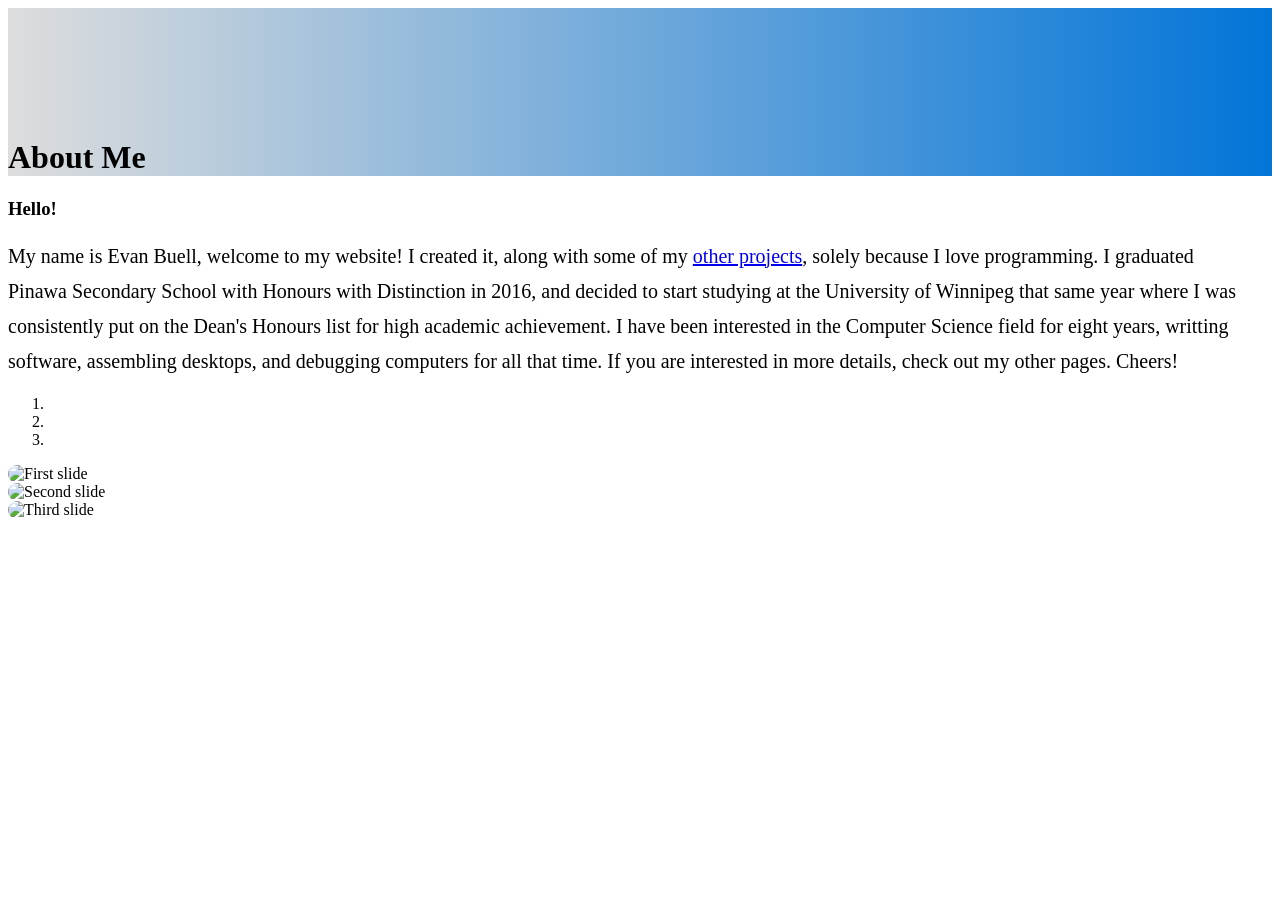
==== about.html @ b25cc531 "fix more formatting" ====
<!DOCTYPE html>
<head>
    <meta charset="UTF-8">
    <meta name="viewport" content="width=device-width, initial-scale=1, minimum-scale=1">
    <title>Evan Buell - About</title>
    <link rel="icon" href="assets/images/tab-icon.png">

    <link rel="stylesheet" href="bootstrap/css/bootstrap.min.css">
    <link rel="stylesheet" href="bootstrap/css/bootstrap-extended.css">
    <link rel="stylesheet" href="Styles.css">
    <script src="bootstrap/js/jquery-3.3.1.slim.min.js"></script>
    <script src="bootstrap/js/popper.min.js"></script>
    <script src="bootstrap/js/bootstrap.min.js"></script>
    <script src="Navbar.js"></script>
</head>

<body>

    <div id="header"></div>
    
    <div style="background-image: linear-gradient(to right, #DDD, #0275d8); padding-top: 110px;">
        <div class="float-xl-middle p-4 text-right text-dark" style="max-width: 15in;">
            <h1 class="font-weight-bold text-light display-3 ml-2 py-5">
                About Me
            </h1>
        </div>
    </div>


    <div class="float-xl-middle text-dark flex-row d-flex justify-content-center pt-4" style="width: 100%; background-color: rgba(255, 255, 255, 0.92);">
        <div class="mx-3" style="max-width: 13in;">
            <h3 class="font-weight-bold text-center">Hello!</h3>
            <text class="double-text-spacing" style="font-size: 20px;">
                My name is Evan Buell, welcome to my website! I created it, along with some of my 
                <a href="projects.html">other projects</a>,
                solely because I love programming. I graduated Pinawa Secondary School with Honours with Distinction in 2016, and decided to start studying
                at the University of Winnipeg that same year where I was consistently put on the Dean's Honours list for high academic achievement.
                I have been interested in the Computer Science field for eight years, writting software, assembling desktops, and debugging computers
                for all that time. If you are interested in more details, check out my other pages. Cheers!
            </text>
        </div>
    </div>


    <div class="py-4 px-4 d-flex justify-content-center">
        <div id="aboutMeSlides" class="carousel slide" data-ride="carousel" style="max-width: 7in;">
            <ol class="carousel-indicators">
                <li data-target="#aboutMeSlides" data-slide-to="0" class="active"></li>
                <li data-target="#aboutMeSlides" data-slide-to="1"></li>
                <li data-target="#aboutMeSlides" data-slide-to="2"></li>
            </ol>
            <div class="carousel-inner">
                <div class="carousel-item active">
                    <img class="d-block w-100 smooth-edges" src="assets/images/01.jpg" alt="First slide">
                </div>
                <div class="carousel-item">
                    <img class="d-block w-100 smooth-edges" src="assets/images/02.jpg" alt="Second slide">
                </div>
                <div class="carousel-item">
                    <img class="d-block w-100 smooth-edges" src="assets/images/03.jpg" alt="Third slide">
                </div>
            </div>
        </div>
    </div>

    <div id="footer"></div>

</body>
</html>
---- Styles.css ----
.double-text-spacing{
    line-height: 1.75;
    opacity: 1;
}
#education-contents{
    margin-top:450px;
    opacity: 0;
}
#scroll-arrow{
    opacity: 1;
}
.bordered-text{
    text-shadow:
    -1px -1px 0 #FFF,
    1px -1px 0 #FFF,
    -1px 1px 0 #FFF,
    1px 1px 0 #FFF; 
}
#university-background{
    background-image: url("assets/images/universityBackground.jpg");
    background-repeat: no-repeat;
    background-size: cover;
    background-position-x: 48.75%;
}
.smooth-edges{
    border-radius: 10px;
}
.project-images{
    border: 1px solid black;
    max-width: 7in;
}
.card-list-text-box{
    min-width: 400px;
}
.normal-font-size{
    font-size: 20px;
}
html {
    scroll-behavior: smooth;
}
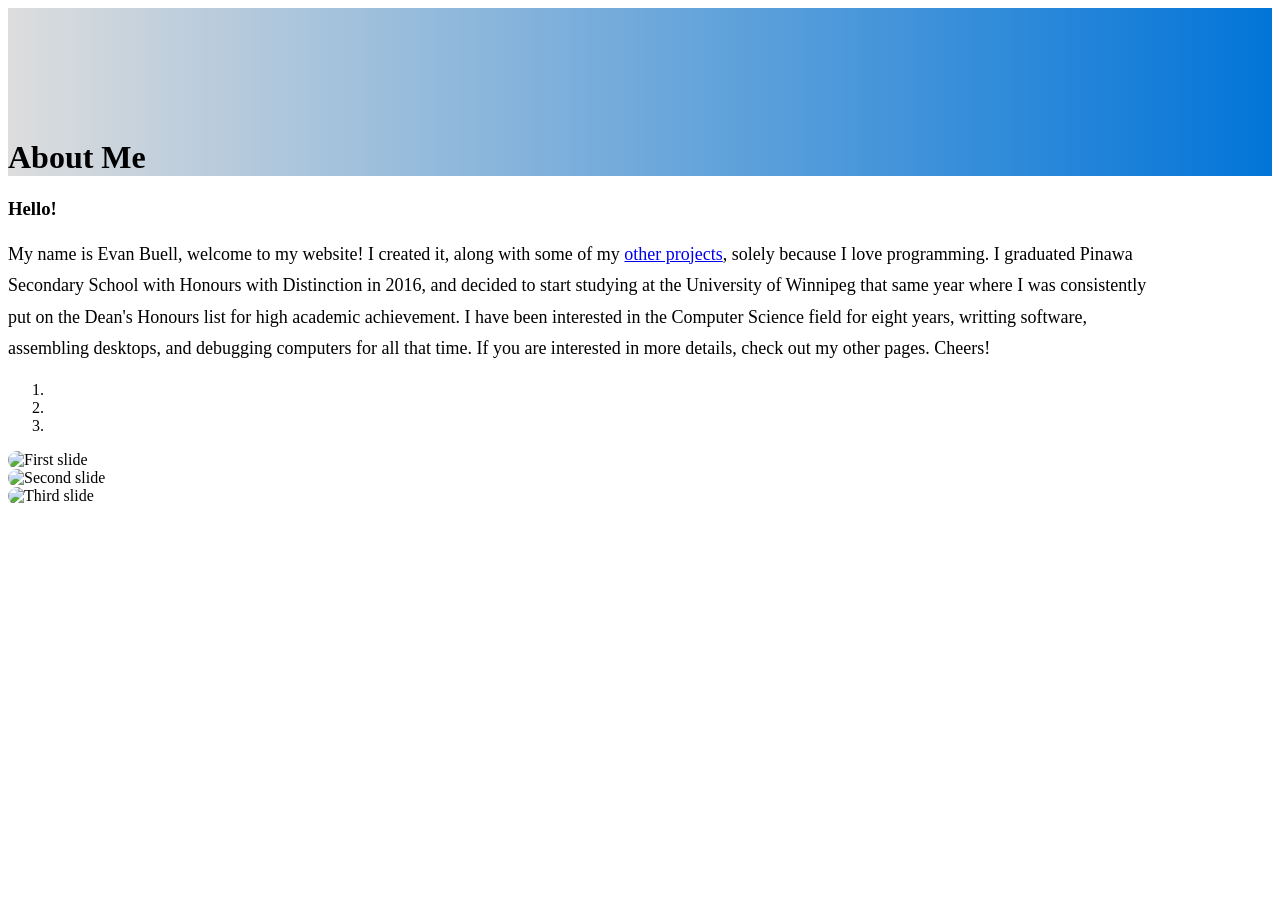
==== commit d99144a9: "more formatting" ====
--- a/about.html
+++ b/about.html
@@ -28,9 +28,9 @@
 
 
     <div class="float-xl-middle text-dark flex-row d-flex justify-content-center pt-4" style="width: 100%; background-color: rgba(255, 255, 255, 0.92);">
-        <div class="mx-3" style="max-width: 13in;">
+        <div class="mx-3" style="max-width: 12in;">
             <h3 class="font-weight-bold text-center">Hello!</h3>
-            <text class="double-text-spacing" style="font-size: 20px;">
+            <text class="double-text-spacing" style="font-size: 18px;">
                 My name is Evan Buell, welcome to my website! I created it, along with some of my 
                 <a href="projects.html">other projects</a>,
                 solely because I love programming. I graduated Pinawa Secondary School with Honours with Distinction in 2016, and decided to start studying
